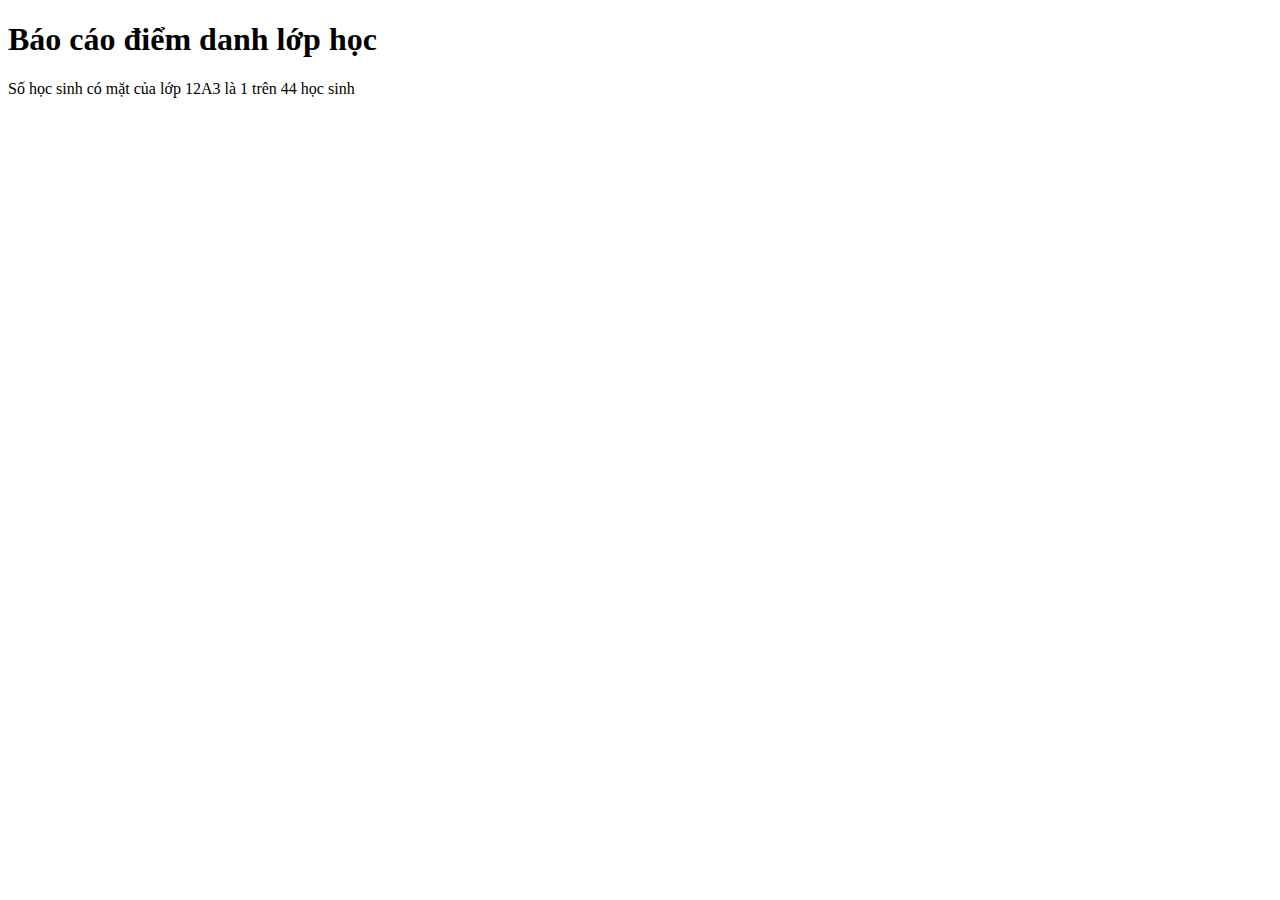
==== index.html @ 2ed4ed2a "update index.html" ====
<!DOCTYPE html>
<html lang="en">
  <head>
    <meta charset="UTF-8">
    <meta name="viewport" content="width=device-width, initial-scale=1.0">
    <meta http-equiv="X-UA-Compatible" content="ie=edge">
    <title>Hệ thống điểm danh học sinh</title>
    <!--<link rel="stylesheet" href="./style.css">-->
    <!--<link rel="icon" href="./favicon.ico" type="image/x-icon">-->
  </head>
  <body>
    <main>
        <h1>Báo cáo điểm danh lớp học</h1>  
        <p>Số học sinh có mặt của lớp 12A3 là 1 trên 44 học sinh</p>
    </main>
    <!--<script src="index.js"></script>-->
  </body>
</html>
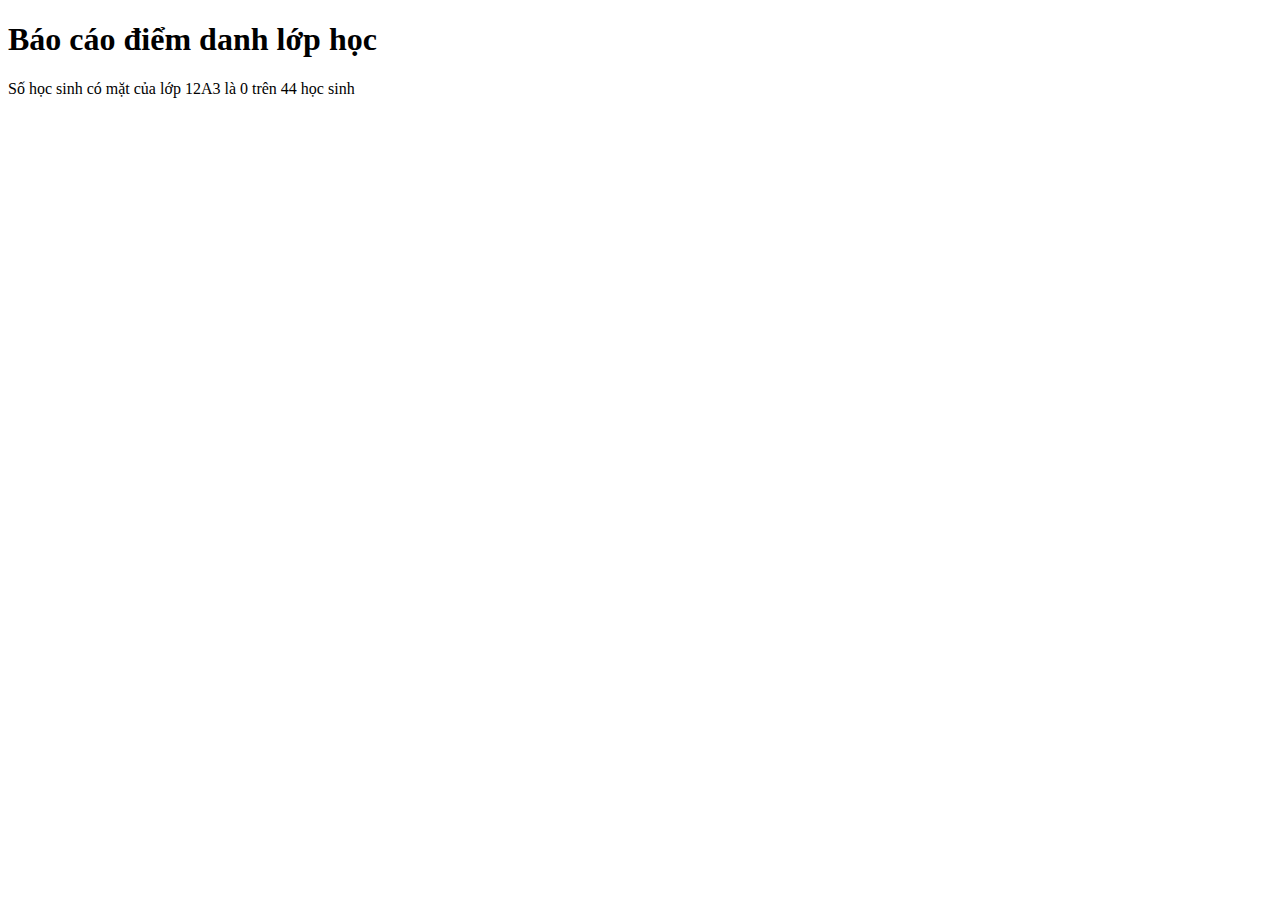
==== commit a2384502: "update index.html" ====
--- a/index.html
+++ b/index.html
@@ -11,7 +11,7 @@
   <body>
     <main>
         <h1>Báo cáo điểm danh lớp học</h1>  
-        <p>Số học sinh có mặt của lớp 12A3 là 1 trên 44 học sinh</p>
+        <p>Số học sinh có mặt của lớp 12A3 là 0 trên 44 học sinh</p>
     </main>
     <!--<script src="index.js"></script>-->
   </body>
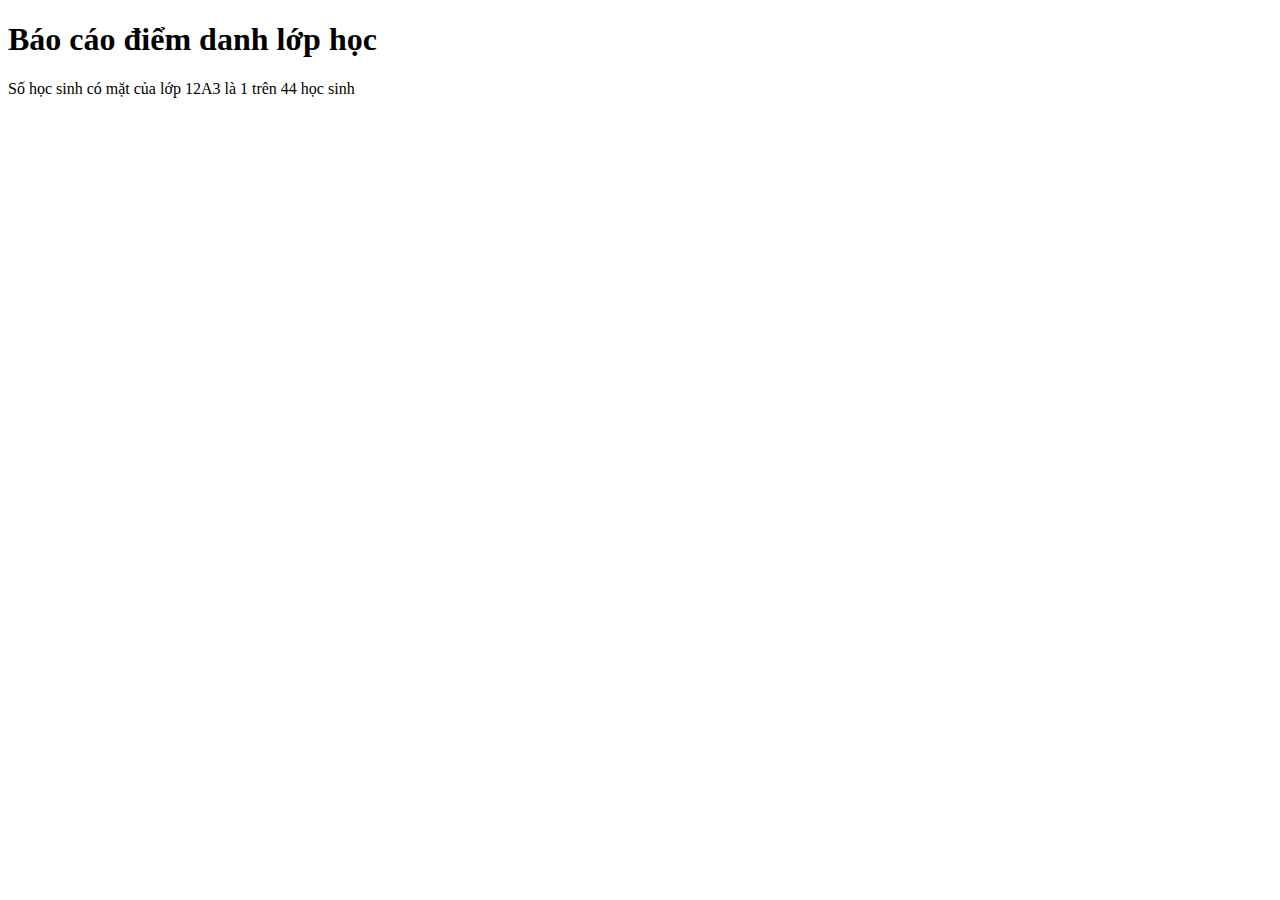
==== commit c53f32bb: "update: add llm method" ====
--- a/index.html
+++ b/index.html
@@ -11,7 +11,8 @@
   <body>
     <main>
         <h1>Báo cáo điểm danh lớp học</h1>  
-        <p>Số học sinh có mặt của lớp 12A3 là 0 trên 44 học sinh</p>
+        <p>Số học sinh có mặt của lớp 12A3 là 1
+ trên 44 học sinh</p>
     </main>
     <!--<script src="index.js"></script>-->
   </body>
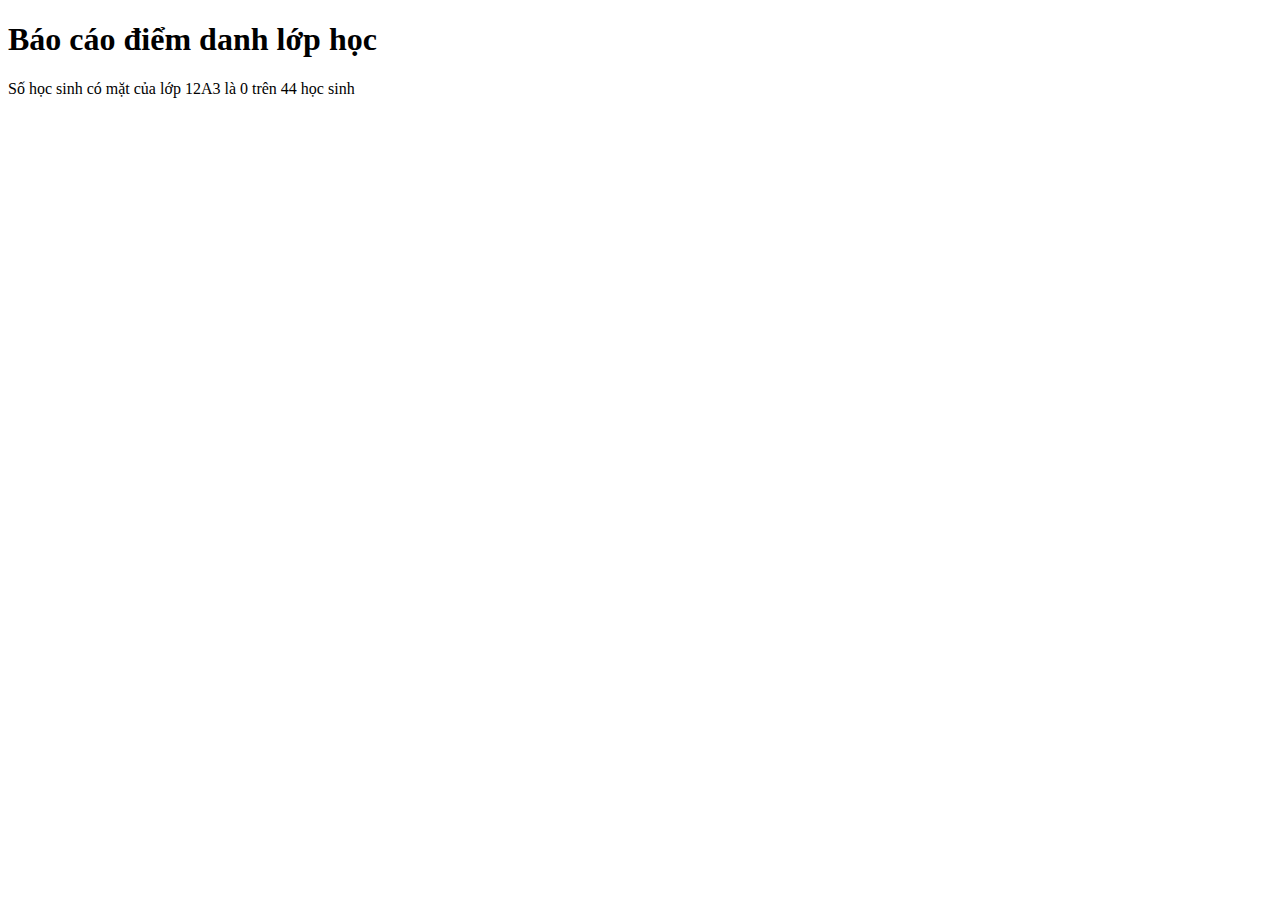
==== commit f72d72ce: "update index.html" ====
--- a/index.html
+++ b/index.html
@@ -11,8 +11,7 @@
   <body>
     <main>
         <h1>Báo cáo điểm danh lớp học</h1>  
-        <p>Số học sinh có mặt của lớp 12A3 là 1
- trên 44 học sinh</p>
+        <p>Số học sinh có mặt của lớp 12A3 là 0 trên 44 học sinh</p>
     </main>
     <!--<script src="index.js"></script>-->
   </body>
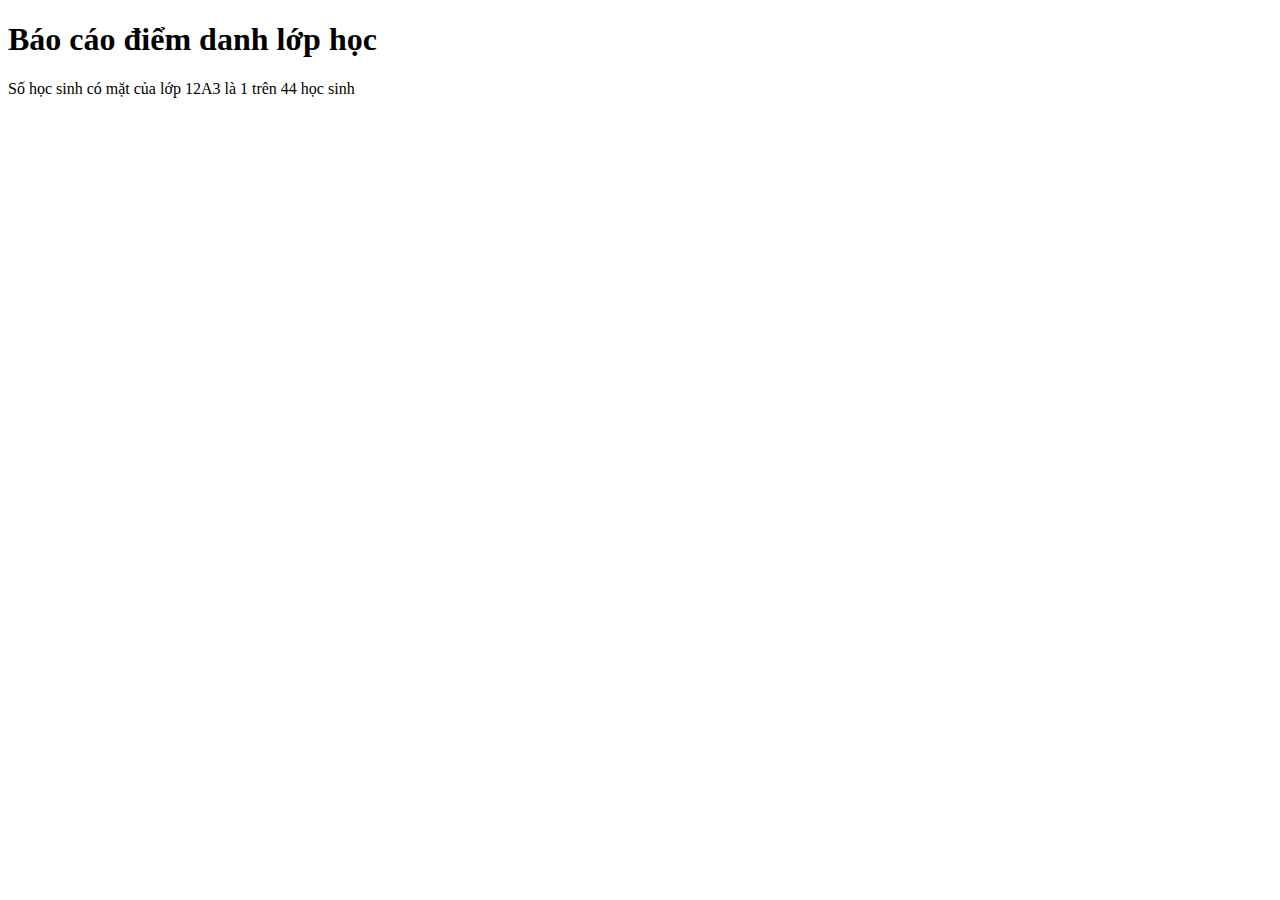
==== commit d3b6e6f9: "update index.html" ====
--- a/index.html
+++ b/index.html
@@ -11,7 +11,7 @@
   <body>
     <main>
         <h1>Báo cáo điểm danh lớp học</h1>  
-        <p>Số học sinh có mặt của lớp 12A3 là 0 trên 44 học sinh</p>
+        <p>Số học sinh có mặt của lớp 12A3 là 1 trên 44 học sinh</p>
     </main>
     <!--<script src="index.js"></script>-->
   </body>
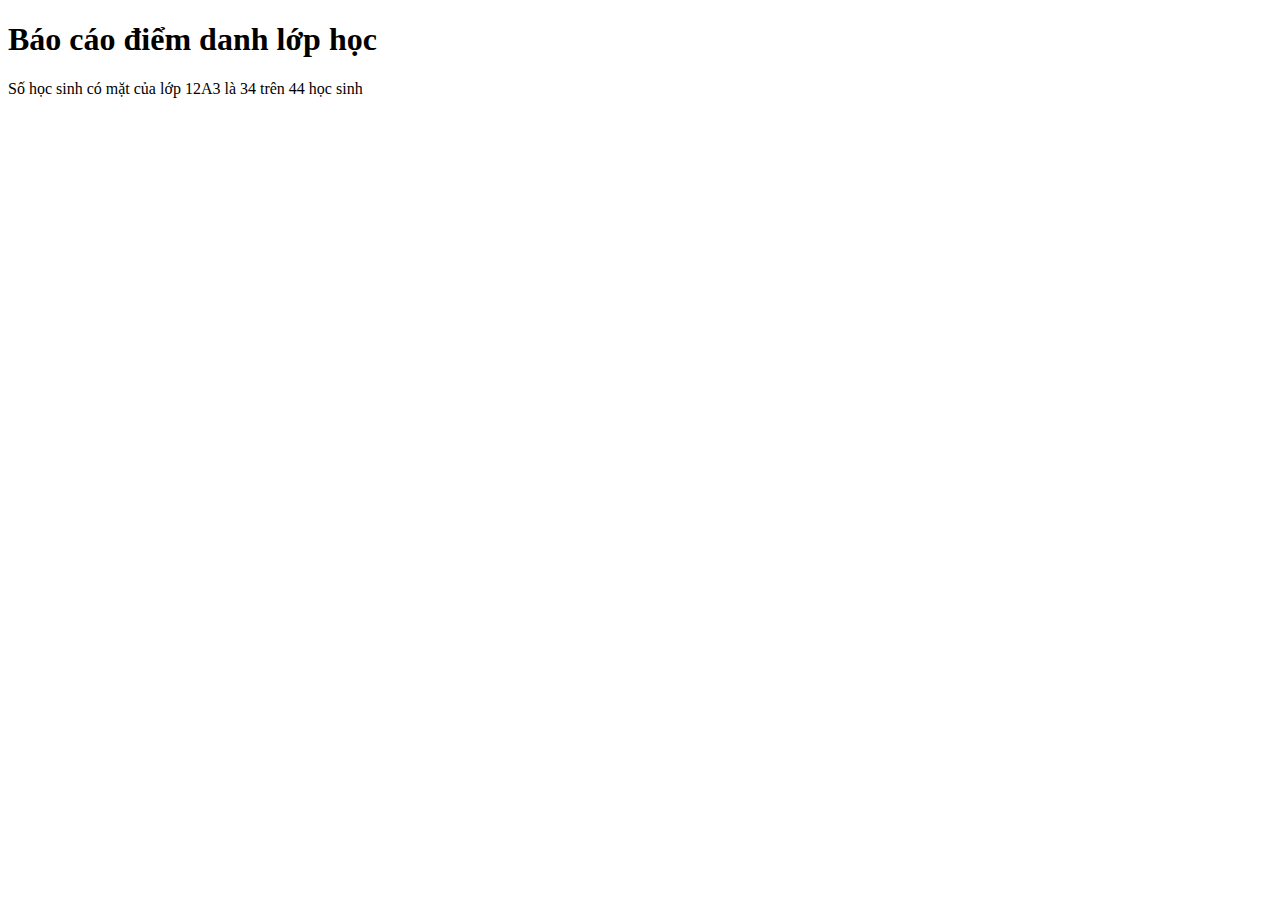
==== commit 2e4adbc8: "update index.html" ====
--- a/index.html
+++ b/index.html
@@ -11,7 +11,8 @@
   <body>
     <main>
         <h1>Báo cáo điểm danh lớp học</h1>  
-        <p>Số học sinh có mặt của lớp 12A3 là 1 trên 44 học sinh</p>
+        <p>Số học sinh có mặt của lớp 12A3 là 34
+ trên 44 học sinh</p>
     </main>
     <!--<script src="index.js"></script>-->
   </body>
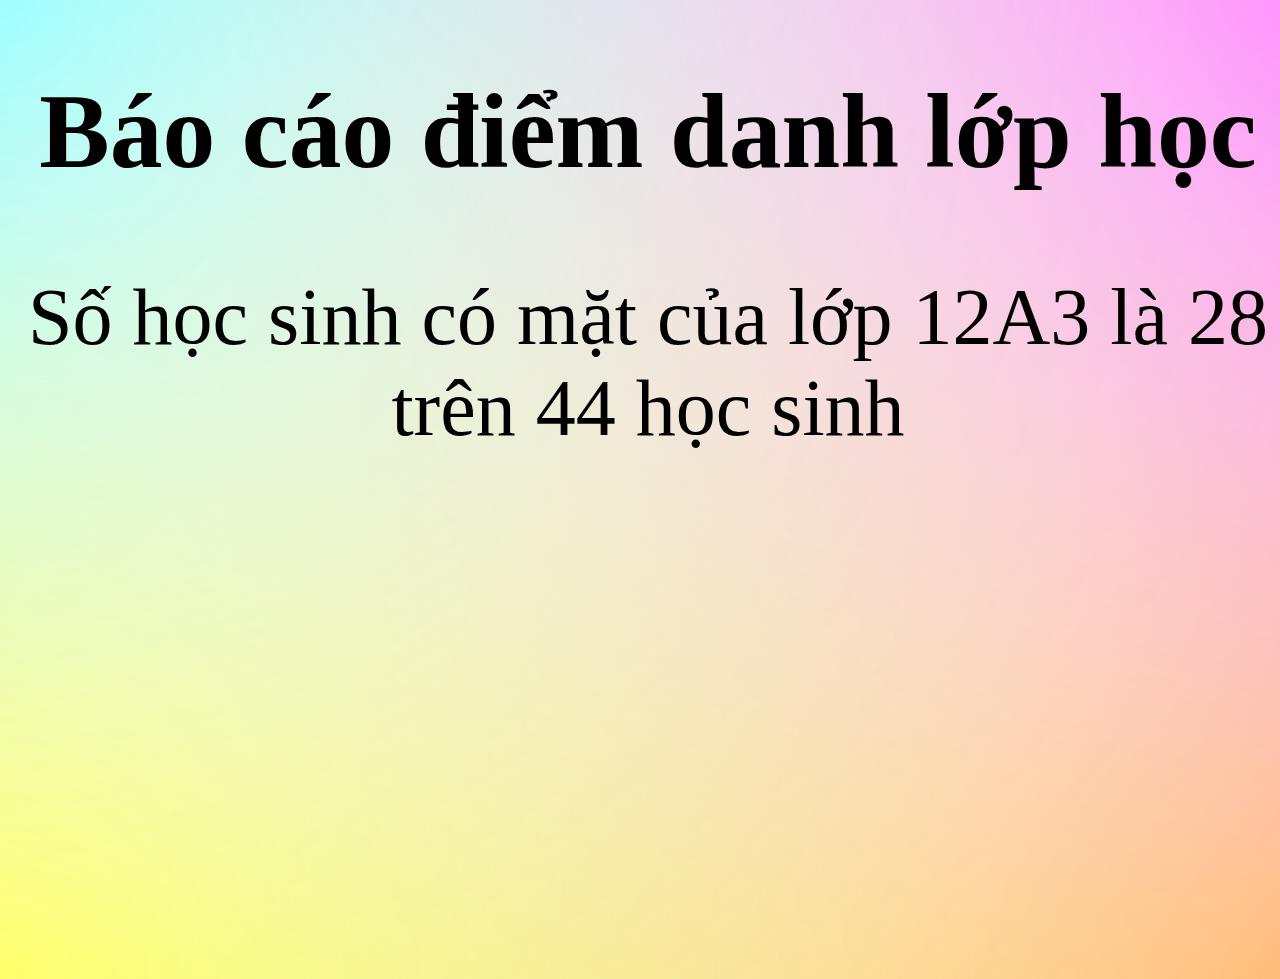
==== commit 8bf4aded: "update index.html" ====
--- a/index.html
+++ b/index.html
@@ -1,19 +1,42 @@
 <!DOCTYPE html>
 <html lang="en">
-  <head>
-    <meta charset="UTF-8">
-    <meta name="viewport" content="width=device-width, initial-scale=1.0">
-    <meta http-equiv="X-UA-Compatible" content="ie=edge">
-    <title>Hệ thống điểm danh học sinh</title>
-    <!--<link rel="stylesheet" href="./style.css">-->
-    <!--<link rel="icon" href="./favicon.ico" type="image/x-icon">-->
-  </head>
-  <body>
-    <main>
-        <h1>Báo cáo điểm danh lớp học</h1>  
-        <p>Số học sinh có mặt của lớp 12A3 là 34
- trên 44 học sinh</p>
-    </main>
-    <!--<script src="index.js"></script>-->
-  </body>
+
+<head>
+  <meta charset="UTF-8">
+  <meta name="viewport" content="width=device-width, initial-scale=1.0">
+  <meta http-equiv="X-UA-Compatible" content="ie=edge">
+  <title>Hệ thống điểm danh học sinh</title>
+  <!-- <link rel="stylesheet" href="./style/style.css"> -->
+  <!--<link rel="icon" href="./favicon.ico" type="image/x-icon">-->
+  <style>
+    body {
+      width: 100vw;
+      height: 100vh;
+      background: radial-gradient(circle at top left, rgb(54, 255, 255), transparent),
+        radial-gradient(circle at top right, rgb(255, 78, 252), transparent),
+        radial-gradient(circle at bottom left, yellow, transparent),
+        radial-gradient(circle at bottom right, rgb(255, 160, 37), transparent);
+      background-blend-mode: screen;
+    }
+
+    h1 {
+      font-size: 660%;
+      text-align: center;
+    }
+
+    p {
+      font-size: 500%;
+      text-align: center;
+    }
+  </style>
+</head>
+
+<body>
+  <main>
+    <h1>Báo cáo điểm danh lớp học</h1>
+    <p>Số học sinh có mặt của lớp 12A3 là 28 trên 44 học sinh</p>
+  </main>
+  <!--<script src="index.js"></script>-->
+</body>
+
 </html>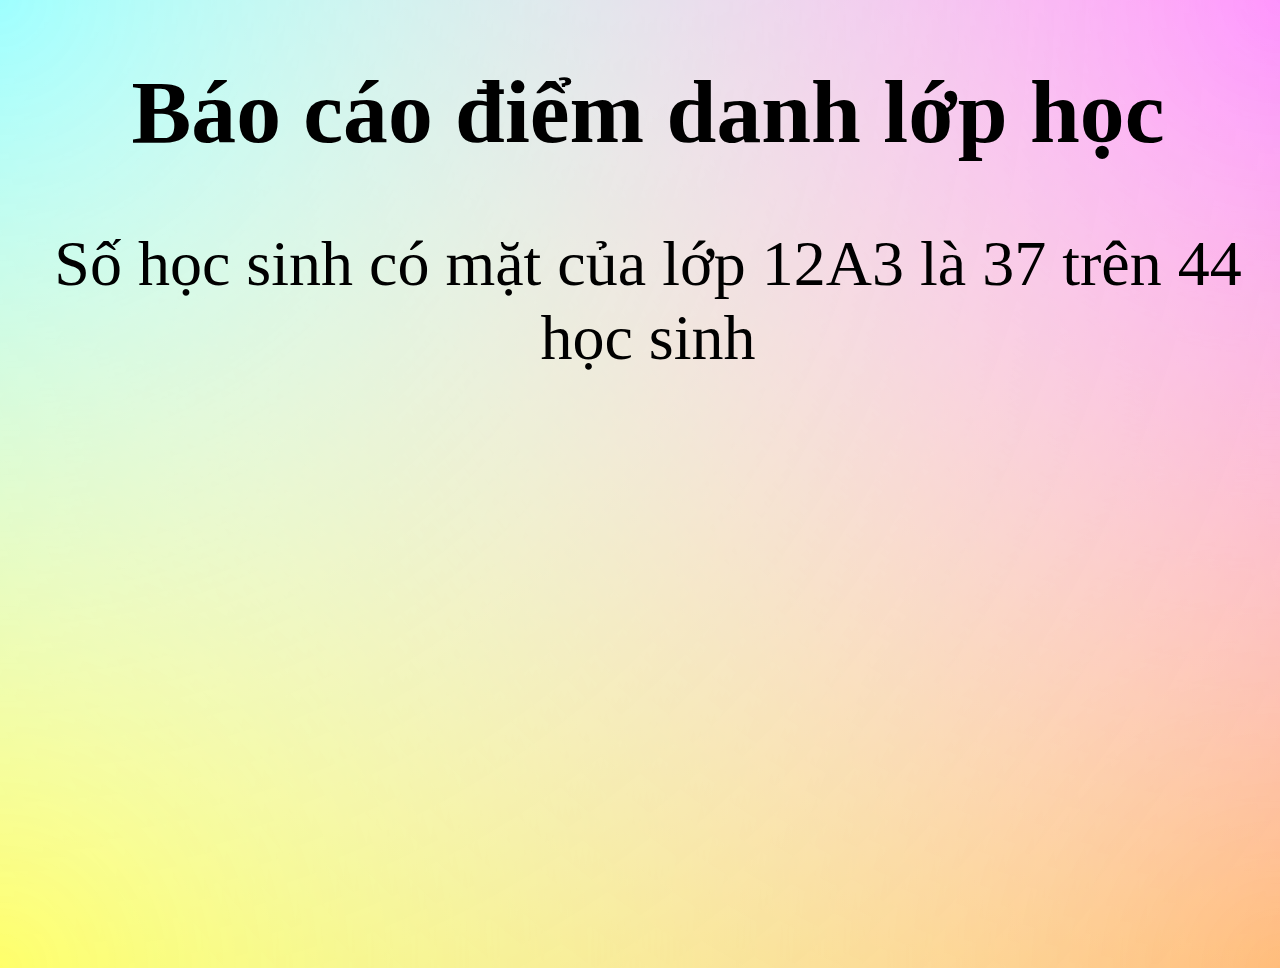
==== commit 362a77b3: "update index.html" ====
--- a/index.html
+++ b/index.html
@@ -20,12 +20,14 @@
     }
 
     h1 {
-      font-size: 660%;
+      font-size: 560%;
+      font-family: Gabarito;
       text-align: center;
     }
 
     p {
-      font-size: 500%;
+      font-size: 400%;
+      font-family: Rubik;
       text-align: center;
     }
   </style>
@@ -34,7 +36,7 @@
 <body>
   <main>
     <h1>Báo cáo điểm danh lớp học</h1>
-    <p>Số học sinh có mặt của lớp 12A3 là 28 trên 44 học sinh</p>
+    <p>Số học sinh có mặt của lớp 12A3 là 37 trên 44 học sinh</p>
   </main>
   <!--<script src="index.js"></script>-->
 </body>
